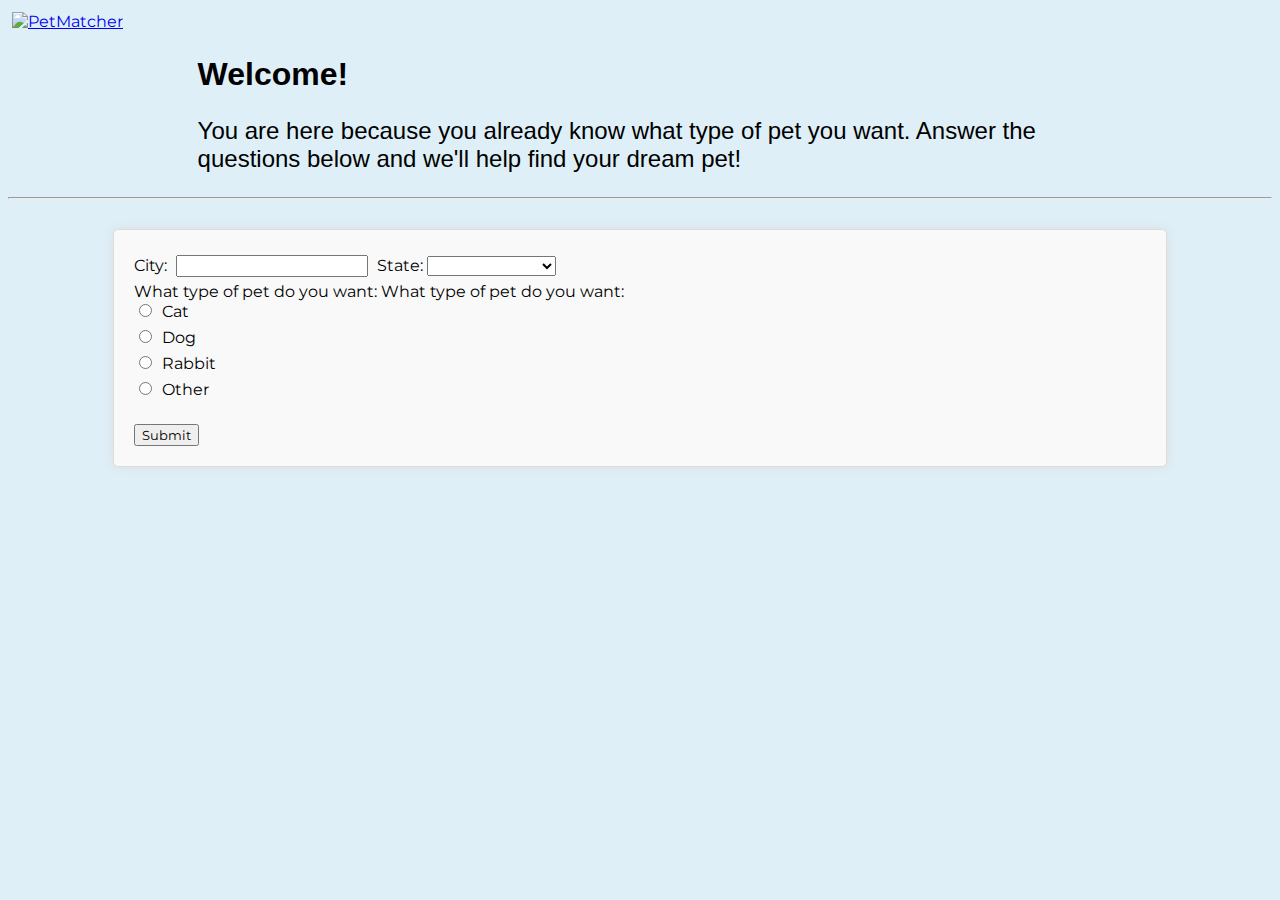
==== petfinder.html @ 6e0e6205 "Added rabbit and other" ====
<!DOCTYPE html>
<html>
<head>
	<link rel="stylesheet" type="text/css" href="styles.css" media="screen"/>
	<title>PetFinder</title>
	<script>
		function showNextQuestion() {
			// Get the selected value from the first question
			var type = document.querySelector('input[name="type"]:checked').value;

			// Show/hide questions based on the selected value
			if (type === "Cat") {
				document.getElementById("catQuestion").style.display = "block";
				document.getElementById("dogQuestion").style.display = "none";
				document.getElementById("rabbitQuestion").style.display = "none";
				document.getElementById("otherQuestion").style.display = "none";
			} else if (type === "Dog") {
				document.getElementById("catQuestion").style.display = "none";
				document.getElementById("dogQuestion").style.display = "block";
				document.getElementById("rabbitQuestion").style.display = "none";
				document.getElementById("otherQuestion").style.display = "none";
			} else if (type === "Rabbit") {
				document.getElementById("catQuestion").style.display = "none";
				document.getElementById("dogQuestion").style.display = "none";
				document.getElementById("rabbitQuestion").style.display = "block";
				document.getElementById("otherQuestion").style.display = "none";
			} else if (type === "Other") {
				document.getElementById("catQuestion").style.display = "none";
				document.getElementById("dogQuestion").style.display = "none";
				document.getElementById("rabbitQuestion").style.display = "none";
				document.getElementById("otherQuestion").style.display = "block";
			}
		}
	</script>
</head>
<body>
	<a href="/index.html"><img src="https://i.imgur.com/AFDeZ98.png" alt="PetMatcher" class="logo"></a>
	<link href="https://fonts.googleapis.com/css?family=Montserrat&display=swap" rel="stylesheet">
	<h1 class="welcome">Welcome!</h1>
	<p class="welcome">You are here because you already know what type of pet you want. Answer the questions below and we'll
		help find your dream pet!<p>
	<hr>
	<form method="get" action="/cgi-bin/finder_script.py">
		<label for="city">City:</label>
		<input name="city" "text" class="textbox">

		<label for="state">State:</label>
		<select name="state" id="statedropdown">
			<option style="display:none">
			<option value="AL">Alabama</option>
			<option value="AK">Alaska</option>
			<option value="AZ">Arizona</option>
			<option value="AR">Arkansas</option>
			<option value="CA">California</option>
			<option value="CO">Colorado</option>
			<option value="CT">Connecticut</option>
			<option value="DE">Delaware</option>
			<option value="DC">Washington DC</option>
			<option value="FL">Florida</option>
			<option value="GA">Georgia</option>
			<option value="HI">Hawaii</option>
			<option value="ID">Idaho</option>
			<option value="IL">Illinois</option>
			<option value="IN">Indiana</option>
			<option value="IA">Iowa</option>
			<option value="KS">Kansas</option>
			<option value="KS">Kansas</option>
			<option value="KY">Kentucky</option>
			<option value="LA">Louisiana</option>
			<option value="ME">Maine</option>
			<option value="MD">Maryland</option>
			<option value="MA">Massachusetts</option>
			<option value="MI">Michigan</option>
			<option value="MN">Minnesota</option>
			<option value="MS">Mississippi</option>
			<option value="MO">Missouri</option>
			<option value="MT">Montana</option>
			<option value="NE">Nebraska</option>
			<option value="NV">Nevada</option>
			<option value="NH">New Hampshire</option>
			<option value="NJ">New Jersey</option>
			<option value="NM">New Mexico</option>
			<option value="NY">New York</option>
			<option value="NC">North Carolina</option>
			<option value="ND">North Dakota</option>
			<option value="OH">Ohio</option>
			<option value="OK">Oklahoma</option>
			<option value="OR">Oregon</option>
			<option value="PA">Pennsylvania</option>
			<option value="RI">Rhode Island</option>
			<option value="SC">South Carolina</option>
			<option value="SD">South Dakota</option>
			<option value="TN">Tennessee</option>
			<option value="TX">Texas</option>
			<option value="UT">Utah</option>
			<option value="VT">Vermont</option>
			<option value="VA">Virginia</option>
			<option value="WA">Washington</option>
			<option value="WV">West Virginia</option>
			<option value="WI">Wisconsin</option>
			<option value="WY">Wyoming</option>
		</select>
		<br>
		<label for="type">What type of pet do you want:</label>
		<label for="type">What type of pet do you want:</label>
		<br>
		<input type="radio" name="type" value="Cat" onchange="showNextQuestion()">Cat<br>
		<input type="radio" name="type" value="Dog" onclick="showNextQuestion()">Dog<br>
		<input type="radio" name="type" value="Rabbit" onclick="showNextQuestion()">Rabbit<br>
		<input type="radio" name="type" value="Other" onclick="showNextQuestion()">Other<br>
		<br>

		<div id="catQuestion" style="display:none;">
			<label for="breed">Any particular breed?</label>
			<select name="breed" id="catdropdown">
			<option style="display:none">
				<option value="">Any</option>
				<option value="Abyssinian">Abyssinian</option>
				<option value="American Bobtail">American Bobtail</option>
				<option value="American Curl">American Curl</option>
				<option value="American Shorthair">American Shorthair</option>
				<option value="American Wirehair">American Wirehair</option>
				<option value="Applehead Siamese">Applehead Siamese</option>
				<option value="Balinese">Balinese</option>
				<option value="Bengal">Bengal</option>
				<option value="Birman">Birman</option>
				<option value="Bombay">Bombay</option>
				<option value="British Shorthair">British Shorthair</option>
				<option value="Burmese">Burmese</option>
				<option value="Burmilla">Burmilla</option>
				<option value="Calico">Calico</option>
				<option value="Canadian Hairless">Canadian Hairless</option>
				<option value="Chartreux">Chartreux</option>
				<option value="Chausie">Chausie</option>
				<option value="Chinchilla">Chinchilla</option>
				<option value="Cornish Rex">Cornish Rex</option>
				<option value="Cymric">Cymric</option>
				<option value="Devon Rex">Devon Rex</option>
				<option value="Dilute Calico">Dilute Calico</option>
				<option value="Dilute Tortoiseshell">Dilute Tortoiseshell</option>
				<option value="Domestic Long Hair">Domestic Long Hair</option>
				<option value="Domestic Medium Hair">Domestic Medium Hair</option>
				<option value="Domestic Short Hair">Domestic Short Hair</option>
				<option value="Egyptian Mau">Egyptian Mau</option>
				<option value="Exotic Shorthair">Exotic Shorthair</option>
				<option value="Extra-Toes Cat / Hemingway Polydactyl">Extra-Toes Cat / Hemingway Polydactyl</option>
				<option value="Havana">Havana</option>
				<option value="Himalayan">Himalayan</option>
				<option value="Japanese Bobtail">Japanese Bobtail</option>
				<option value="Javanese">Javanese</option>
				<option value="Korat">Korat</option>
				<option value="LaPerm">LaPerm</option>
				<option value="Maine">Maine</option>
				<option value="Manx">Manx</option>
				<option value="Munchkin">Munchkin</option>
				<option value="Nebelung">Nebelung</option>
				<option value="Norwegian Forest Cat">Norwegian Forest Cat</option>
				<option value="Ocicat">Ocicat</option>
				<option value="Oriental">Oriental</option>
				<option value="Persian">Persian</option>
				<option value="Pixie-Bob">Pixie-Bob</option>
				<option value="Ragamuffin">Ragamuffin</option>
				<option value="Ragdoll">Ragdoll</option>
				<option value="Russian Blue">Russian Blue</option>
				<option value="Scottish Fold">Scottish Fold</option>
				<option value="Selkirk Rex">Selkirk Rex</option>
				<option value="Siamese">Siamese</option>
				<option value="Siberian">Siberian</option>
				<option value="Silver">Silver</option>
				<option value="Singapura">Singapura</option>
				<option value="Snowshoe">Snowshoe</option>
				<option value="Somali">Somali</option>
				<option value="Sphynx / Hairless Cat">Sphynx / Hairless Cat</option>
				<option value="Tabby">Tabby</option>
				<option value="Tiger">Tiger</option>
				<option value="Tonkinese">Tonkinese</option>
				<option value="Torbie">Torbie</option>
				<option value="Tortoiseshell">Tortoiseshell</option>
				<option value="Turkish Angora">Turkish Angora</option>
				<option value="Turkish Van">Turkish Van</option>
				<option value="Tuxedo">Tuxedo</option>
				<option value="York Chocolate">York Chocolate</option>
			</select>
			<br>
			<br>
			<label for="distance">How far are you willing to travel to get your furry friend?</label><br>
			<input type="radio" name="distance" value=5>5 miles<br>
			<input type="radio" name="distance" value=15>15 miles<br>
			<input type="radio" name="distance" value=25>25 miles<br>
			<input type="radio" name="distance" value=50>50 miles<br>
			<input type="radio" name="distance" value=500>As far as it takes<br>
			<br>
			<label for="age">How old do you want your cat to be?</label><br>
			<input type="radio" name="age" value="baby">Kitten<br>
			<input type="radio" name="age" value="young">Young<br>
			<input type="radio" name="age" value="adult">Adult<br>
			<input type="radio" name="age" value="senior">Senior<br>
			<br>
			<br>
			<label for="declawed">Does your cat need to be declawed?</label><br>
			<input type="radio" name="declawed" value="true">Yes<br>
			<input type="radio" name="declawed" value="">No<br>
			<br>
			<br>
			<label for="needs">Would you be able to give a special needs cat a good home?</label><br>
			<input type="radio" name="needs" value="true">Yes<br>
			<input type="radio" name="needs" value="">No<br>
			<br>

		</div>
		<div id="dogQuestion" style="display:none;">
			<label for="breed">Any particular breed?</label>
			<select name="breed" id="dogdropdown">
			<option style="display:none">
				<option value="">Any</option>
				<option value="Affenpinscher">Affenpinscher</option>
				<option value="Afghan Hound">Afghan Hound</option>
				<option value="Airedale Terrier">Airedale Terrier</option>
				<option value="Akbash">Akbash</option>
				<option value="Akita">Akita</option>
				<option value="Alaskan Malamute">Alaskan Malamute</option>
				<option value="American Bulldog">American Bulldog</option>
				<option value="American Bully">American Bully</option>
				<option value="American Eskimo Dog">American Eskimo Dog</option>
				<option value="American Foxhound">American Foxhound</option>
				<option value="American Hairless Terrier">American Hairless Terrier</option>
				<option value="American Staffordshire Terrier">American Staffordshire Terrier</option>
				<option value="American Water Spaniel">American Water Spaniel</option>
				<option value="Anatolian Shepherd">Anatolian Shepherd</option>
				<option value="Appenzell Mountain Dog">Appenzell Mountain Dog</option>
				<option value="Aussiedoodle">Aussiedoodle</option>
				<option value="Australian Cattle Dog / Blue Heeler">Australian Cattle Dog / Blue Heeler</option>
				<option value="Australian Kelpie">Australian Kelpie</option>
				<option value="Australian Shepherd">Australian Shepherd</option>
				<option value="Australian Terrier">Australian Terrier</option>
				<option value="Basenji">Basenji</option>
				<option value="Basset Hound">Basset Hound</option>
				<option value="Beagle">Beagle</option>
				<option value="Bearded Collie">Bearded Collie</option>
				<option value="Beauceron">Beauceron</option>
				<option value="Bedlington Terrier">Bedlington Terrier</option>
				<option value="Belgian Shepherd / Laekenois">Belgian Shepherd / Laekenois</option>
				<option value="Belgian Shepherd / Malinois">Belgian Shepherd / Malinois</option>
				<option value="Belgian Shepherd / Sheepdog">Belgian Shepherd / Sheepdog</option>
				<option value="Belgian Shepherd / Tervuren">Belgian Shepherd / Tervuren</option>
				<option value="Bernedoodle">Bernedoodle</option>
				<option value="Bernese Mountain Dog">Bernese Mountain Dog</option>
				<option value="Bichon Frise">Bichon Frise</option>
				<option value="Black and Tan Coonhound">Black and Tan Coonhound</option>
				<option value="Black Labrador Retriever">Black Labrador Retriever</option>
				<option value="Black Mouth Cur">Black Mouth Cur</option>
				<option value="Black Russian Terrier">Black Russian Terrier</option>
				<option value="Bloodhound">Bloodhound</option>
				<option value="Blue Lacy">Blue Lacy</option>
				<option value="Bluetick Coonhound">Bluetick Coonhound</option>
				<option value="Boerboel">Boerboel</option>
				<option value="Border Collie">Border Collie</option>
				<option value="Border Terrier">Border Terrier</option>
				<option value="Borzoi">Borzoi</option>
				<option value="Boston Terrier">Boston Terrier</option>
				<option value="Bouvier des Flandres">Bouvier des Flandres</option>
				<option value="Boxer">Boxer</option>
				<option value="Boykin Spaniel">Boykin Spaniel</option>
				<option value="Briard">Briard</option>
				<option value="Brittany">Brittany</option>
				<option value="Brussels Griffon">Brussels Griffon</option>
				<option value="Bull Terrier">Bull Terrier</option>
				<option value="Bulldog">Bulldog</option>
				<option value="Bullmastiff">Bullmastiff</option>
				<option value="Cairn Terrier">Cairn Terrier</option>
				<option value="Canaan Dog">Canaan Dog</option>
				<option value="Cane Corso">Cane Corso</option>
				<option value="Cardigan Welsh Corgi">Cardigan Welsh Corgi</option>
				<option value="Catahoula Leopard Dog">Catahoula Leopard Dog</option>
				<option value="Caucasian Shepherd / Caucasian Ovtcharka">Caucasian Shepherd / Caucasian Ovtcharka</option>
				<option value="Cavalier King Charles Spaniel">Cavalier King Charles Spaniel</option>
				<option value="Chesapeake Bay Retriever">Chesapeake Bay Retriever</option>
				<option value="Chihuahua">Chihuahua</option>
				<option value="Chinese Crested">Chinese Crested</option>
				<option value="Chinese Shar-Pei">Chinese Shar-Pei</option>
				<option value="Chinook">Chinook</option>
				<option value="Chow Chow">Chow Chow</option>
				<option value="Clumber Spaniel">Clumber Spaniel</option>
				<option value="Cockapoo">Cockapoo</option>
				<option value="Cocker Spaniel">Cocker Spaniel</option>
				<option value="Collie">Collie</option>
				<option value="Coton de Tulear">Coton de Tulear</option>
				<option value="Curly-Coated Retriever">Curly-Coated Retriever</option>
				<option value="Dachshund">Dachshund</option>
				<option value="Dalmatian">Dalmatian</option>
				<option value="Dandie Dinmont Terrier">Dandie Dinmont Terrier</option>
				<option value="Doberman Pinscher">Doberman Pinscher</option>
				<option value="Dogo Argentino">Dogo Argentino</option>
				<option value="Dogue de Bordeaux">Dogue de Bordeaux</option>
				<option value="Dutch Shepherd">Dutch Shepherd</option>
				<option value="English Cocker Spaniel">English Cocker Spaniel</option>
				<option value="English Foxhound">English Foxhound</option>
				<option value="English Setter">English Setter</option>
				<option value="English Springer Spaniel">English Springer Spaniel</option>
				<option value="English Toy Spaniel">English Toy Spaniel</option>
				<option value="Entlebucher Mountain Dog">Entlebucher Mountain Dog</option>
				<option value="Field Spaniel">Field Spaniel</option>
				<option value="Finnish Lapphund">Finnish Lapphund</option>
				<option value="Finnish Spitz">Finnish Spitz</option>
				<option value="Flat-Coated Retriever">Flat-Coated Retriever</option>
				<option value="French Bulldog">French Bulldog</option>
				<option value="German Pinscher">German Pinscher</option>
				<option value="German Shepherd Dog">German Shepherd Dog</option>
				<option value="German Shorthaired Pointer">German Shorthaired Pointer</option>
				<option value="German Spitz">German Spitz</option>
				<option value="German Wirehaired Pointer">German Wirehaired Pointer</option>
				<option value="Giant Schnauzer">Giant Schnauzer</option>
				<option value="Glen of Imaal Terrier">Glen of Imaal Terrier</option>
				<option value="Golden Retriever">Golden Retriever</option>
				<option value="Goldendoodle">Goldendoodle</option>
				<option value="Gordon Setter">Gordon Setter</option>
				<option value="Great Dane">Great Dane</option>
				<option value="Great Pyrenees">Great Pyrenees</option>
				<option value="Greater Swiss Mountain Dog">Greater Swiss Mountain Dog</option>
				<option value="Greyhound">Greyhound</option>
				<option value="Hamiltonstovare">Hamiltonstovare</option>
				<option value="Harrier">Harrier</option>
				<option value="Havanese">Havanese</option>
				<option value="Hound">Hound</option>
				<option value="Hovawart">Hovawart</option>
				<option value="Husky">Husky</option>
				<option value="Ibizan Hound">Ibizan Hound</option>
				<option value="Icelandic Sheepdog">Icelandic Sheepdog</option>
				<option value="Illyrian Sheepdog">Illyrian Sheepdog</option>
				<option value="Irish Setter">Irish Setter</option>
				<option value="Irish Terrier">Irish Terrier</option>
				<option value="Irish Water Spaniel">Irish Water Spaniel</option>
				<option value="Irish Wolfhound">Irish Wolfhound</option>
				<option value="Italian Greyhound">Italian Greyhound</option>
				<option value="Jack Russell Terrier">Jack Russell Terrier</option>
				<option value="Japanese Chin">Japanese Chin</option>
				<option value="Jindo">Jindo</option>
				<option value="Kai Dog">Kai Dog</option>
				<option value="Karelian Bear Dog">Karelian Bear Dog</option>
				<option value="Keeshond">Keeshond</option>
				<option value="Kerry Blue Terrier">Kerry Blue Terrier</option>
				<option value="Kishu">Kishu</option>
				<option value="Klee Kai">Klee Kai</option>
				<option value="Komondor">Komondor</option>
				<option value="Kuvasz">Kuvasz</option>
				<option value="Kyi Leo">Kyi Leo</option>
				<option value="Labradoodle">Labradoodle</option>
				<option value="Labrador Retriever">Labrador Retriever</option>
				<option value="Lakeland Terrier">Lakeland Terrier</option>
				<option value="Leonberger">Leonberger</option>
				<option value="Lhasa Apso">Lhasa Apso</option>
				<option value="Lowchen">Lowchen</option>
				<option value="Maltese">Maltese</option>
				<option value="Manchester Terrier">Manchester Terrier</option>
				<option value="Mastiff">Mastiff</option>
				<option value="Miniature Pinscher">Miniature Pinscher</option>
				<option value="Miniature Schnauzer">Miniature Schnauzer</option>
				<option value="Mixed Breed">Mixed Breed</option>
				<option value="Mountain Cur">Mountain Cur</option>
				<option value="Mudi">Mudi</option>
				<option value="Neapolitan Mastiff">Neapolitan Mastiff</option>
				<option value="Newfoundland">Newfoundland</option>
				<option value="Norfolk Terrier">Norfolk Terrier</option>
				<option value="Norwegian Buhund">Norwegian Buhund</option>
				<option value="Norwegian Elkhound">Norwegian Elkhound</option>
				<option value="Norwegian Lundehund">Norwegian Lundehund</option>
				<option value="Norwich Terrier">Norwich Terrier</option>
				<option value="Nova Scotia Duck Tolling Retriever">Nova Scotia Duck Tolling Retriever</option>
				<option value="Old English Sheepdog">Old English Sheepdog</option>
				<option value="Otterhound">Otterhound</option>
				<option value="Papillon">Papillon</option>
				<option value="Parson Russell Terrier">Parson Russell Terrier</option>
				<option value="Pekingese">Pekingese</option>
				<option value="Pembroke Welsh Corgi">Pembroke Welsh Corgi</option>
				<option value="Petit Basset Griffon Vendeen">Petit Basset Griffon Vendeen</option>
				<option value="Pharaoh Hound">Pharaoh Hound</option>
				<option value="Plott">Plott</option>
				<option value="Pointer">Pointer</option>
				<option value="Polish Lowland Sheepdog">Polish Lowland Sheepdog</option>
				<option value="Pomeranian">Pomeranian</option>
				<option value="Poodle">Poodle</option>
				<option value="Portuguese Podengo Pequeno">Portuguese Podengo Pequeno</option>
				<option value="Portuguese Water Dog">Portuguese Water Dog</option>
				<option value="Pug">Pug</option>
				<option value="Puli">Puli</option>
				<option value="Pyrenean Shepherd">Pyrenean Shepherd</option>
				<option value="Rat Terrier">Rat Terrier</option>
				<option value="Redbone Coonhound">Redbone Coonhound</option>
				<option value="Retriever">Retriever</option>
				<option value="Rhodesian Ridgeback">Rhodesian Ridgeback</option>	
				<option value="Rottweiler">Rottweiler</option>
				<option value="Saint Bernard">Saint Bernard</option>
				<option value="Saluki">Saluki</option>
				<option value="Samoyed">Samoyed</option>
				<option value="Schipperke">Schipperke</option>
				<option value="Schnoodle">Schnoodle</option>
				<option value="Scottish Deerhound">Scottish Deerhound</option>
				<option value="Scottish Terrier">Scottish Terrier</option>
				<option value="Sealyham Terrier">Sealyham Terrier</option>
				<option value="Setter">Setter</option>
				<option value="Shar Pei">Shar Pei</option>
				<option value="Shetland Sheepdog">Shetland Sheepdog</option>
				<option value="Shiba Inu">Shiba Inu</option>
				<option value="Shih Tzu">Shih Tzu</option>
				<option value="Siberian Husky">Siberian Husky</option>
				<option value="Silky Terrier">Silky Terrier</option>
				<option value="Skye Terrier">Skye Terrier</option>
				<option value="Sloughi">Sloughi</option>
				<option value="Small Munsterlander Pointer">Small Munsterlander Pointer</option>
				<option value="Soft Coated Wheaten Terrier">Soft Coated Wheaten Terrier</option>
				<option value="Stabyhoun">Stabyhoun</option>
				<option value="Staffordshire Bull Terrier">Staffordshire Bull Terrier</option>
				<option value="Standard Schnauzer">Standard Schnauzer</option>
				<option value="Sussex Spaniel">Sussex Spaniel</option>
				<option value="Swedish Vallhund">Swedish Vallhund</option>
				<option value="Terrier">Terrier</option>
				<option value="Thai Ridgeback">Thai Ridgeback</option>
				<option value="Tibetan Mastiff">Tibetan Mastiff</option>
				<option value="Tibetan Spaniel">Tibetan Spaniel</option>
				<option value="Tibetan Terrier">Tibetan Terrier</option>
				<option value="Toy Fox Terrier">Toy Fox Terrier</option>
				<option value="Treeing Tennessee Brindle">Treeing Tennessee Brindle</option>
				<option value="Treeing Walker Coonhound">Treeing Walker Coonhound</option>
				<option value="Vizsla">Vizsla</option>
				<option value="Weimaraner">Weimaraner</option>
				<option value="Welsh Springer Spaniel">Welsh Springer Spaniel</option>
				<option value="Welsh Terrier">Welsh Terrier</option>
				<option value="West Highland White Terrier">West Highland White Terrier</option>
				<option value="Whippet">Whippet</option>
				<option value="Wire Fox Terrier">Wire Fox Terrier</option>
				<option value="Wirehaired Pointing Griffon">Wirehaired Pointing Griffon</option>
				<option value="Xoloitzcuintli">Xoloitzcuintli</option>
				<option value="Yorkshire Terrier">Yorkshire Terrier</option>
			</select>
			<br>
			<br>
			<br>
			<label for="distance">How far are you willing to travel to get your furry friend?</label><br>
			<input type="radio" name="distance" value=5>5 miles<br>
			<input type="radio" name="distance" value=15>15 miles<br>
			<input type="radio" name="distance" value=25>25 miles<br>
			<input type="radio" name="distance" value=50>50 miles<br>
			<input type="radio" name="distance" value=500>As far as it takes<br>
			<br>
			<label for="age">How old do you want your dog to be?</label><br>

			<input type="checkbox" name="age" value="baby">Puppy<br>
			<input type="checkbox" name="age" value="young">Young<br>
			<input type="checkbox" name="age" value="adult">Adult<br>
			<input type="checkbox" name="age" value="senior">Senior<br>
			<br>
			<br>
			<label for="needs">Would you be able to give a special needs dog a good home?</label><br>
			<input type="radio" name="needs" value="true">Yes<br>
			<input type="radio" name="needs" value="">No<br>
			<br>
		</div>
	</div>
	<div id="rabbitQuestion" style="display:none;">
		<label for="breed">Any particular breed?</label>
		<select name="breed" id="rabbitdropdown">
		<option style="display:none">
			<option value="">Any</option>
			<option value="American">American</option>
			<option value="American Fuzzy Lop">American Fuzzy Lop</option>
			<option value="American Sable">American Sable</option>
			<option value="Angora Rabbit">Angora Rabbit</option>
			<option value="Belgian Hare">Belgian Hare</option>
			<option value="Beveren">Beveren</option>
			<option value="Britannia Petite">Britannia Petite</option>
			<option value="Bunny Rabbit">Bunny Rabbit</option>
			<option value="Californian">Californian</option>
			<option value="Champagne D'Argent">Champagne D'Argent</option>
			<option value="Checkered Giant">Checkered Giant</option>
			<option value="Chinchilla">Chinchilla</option>
			<option value="Cinnamon">Cinnamon</option>
			<option value="Creme D'Argent">Creme D'Argent</option>
			<option value="Dutch">Dutch</option>
			<option value="Dwarf">Dwarf</option>
			<option value="Dwarf Eared">Dwarf Eared</option>
			<option value="English Lop">English Lop</option>
			<option value="English Spot">English Spot</option>
			<option value="Flemish Giant">Flemish Giant</option>
			<option value="Florida White">Florida White</option>
			<option value="French Lop">French Lop</option>
			<option value="Harlequin">Harlequin</option>
			<option value="Havana">Havana</option>
			<option value="Himalayan">Himalayan</option>
			<option value="Holland Lop">Holland Lop</option>
			<option value="Hotot">Hotot</option>
			<option value="Jersey Wooly">Jersey Wooly</option>
			<option value="Lionhead">Lionhead</option>
			<option value="Mini Lop">Mini Lop</option>
			<option value="Mini Rex">Mini Rex</option>
			<option value="Netherland Dwarf">Netherland Dwarf</option>
			<option value="New Zealand">New Zealand</option>
			<option value="Palomino">Palomino</option>
			<option value="Polish">Polish</option>
			<option value="Rex">Rex</option>
			<option value="Rhinelander">Rhinelander</option>
			<option value="Satin">Satin</option>	
			<option value="Silver">Silver</option>	
			<option value="Silver Fox">Silver Fox</option>
			<option value="Silver Marten">Silver Marten</option>
			<option value="Tan">Tan</option>
		</select>
			<br>
			<br>
			<br>
			<label for="distance">How far are you willing to travel to get your furry friend?</label><br>
			<input type="radio" name="distance" value=5>5 miles<br>
			<input type="radio" name="distance" value=15>15 miles<br>
			<input type="radio" name="distance" value=25>25 miles<br>
			<input type="radio" name="distance" value=50>50 miles<br>
			<input type="radio" name="distance" value=500>As far as it takes<br>
			<br>
			<label for="age">How old do you want your rabbit to be?</label><br>

			<input type="checkbox" name="age" value="baby">Baby<br>
			<input type="checkbox" name="age" value="young">Young<br>
			<input type="checkbox" name="age" value="adult">Adult<br>
			<input type="checkbox" name="age" value="senior">Senior<br>
			<br>
			<br>
			<label for="needs">Would you be able to give a special needs rabbit a good home?</label><br>
			<input type="radio" name="needs" value="true">Yes<br>
			<input type="radio" name="needs" value="">No<br>
			<br>
	</div>
	<div id="otherQuestion" style="display:none;">
		<label for="distance">How far are you willing to travel to get your furry friend?</label><br>
			<input type="radio" name="distance" value=5>5 miles<br>
			<input type="radio" name="distance" value=15>15 miles<br>
			<input type="radio" name="distance" value=25>25 miles<br>
			<input type="radio" name="distance" value=50>50 miles<br>
			<input type="radio" name="distance" value=500>As far as it takes<br>
			<br>
	</div>
		<input type="submit" value="Submit">
	</form>
</body>
</html>
---- styles.css ----
* {
    font-family: 'Montserrat', sans-serif;
}

body {
    background-image: url('https://images.unsplash.com/photo-1575905078445-7f5cf97d9a7f');
    background-size: cover;
    background-color: #deeff7;
}



.logo {
    display: inline;
    padding: 4px;
    width: 100px;
}

form {
    margin: 30px auto;
    width: 80%;
    padding: 20px;
    background-color: #f9f9f9;
    border: 1px solid #ddd;
    border-radius: 5px;
    box-shadow: 0 0 10px #ddd;
}

#matcherform {
    text-align: center;
}

input[type=radio] {
    padding: 10px;
    border: 2px solid #ccc;
    border-radius: 50%;
    background-color: #f1f1f1;
    margin-right: 10px;
}

label, input[type=radio] {
    margin-bottom: 10px;
}

@media (max-width: 600px) {
    form {
        width: 100%;
    }
}

.row {
  display: flex;
}

.column {
  padding: 20px;
}

.pet-image {
    width: 100%;
    height: auto;
    vertical-align: middle;
    max-height: 180px;
}

.textbox {
    margin: 5px;
}

#statedropdown {
    max-width: 150px;
}

input.slider {
    display: flex;
    width: 70%;
    /* flex-direction: column; */
    justify-content: center;
    align-items: center;
    margin-top: 20px;
    margin-left: auto;
    margin-right: auto;
  }
  
input.slider input[type=range] {
    -webkit-appearance: none;
    width: 100%;
    height: 10px;
    border-radius: 5px;
    background-color: #eee;
    outline: none;
    margin: 0;
    padding: 0;
    cursor: pointer;
}
  
input.slider input[type=range]:focus {
    outline: none;
}
  
input.slider input[type=range]::-webkit-slider-thumb {
    -webkit-appearance: none;
    width: 20px;
    height: 20px;
    border-radius: 50%;
    background-color: #2196F3;
    cursor: pointer;
}
  
input.slider input[type=range]::-moz-range-thumb {
    width: 20px;
    height: 20px;
    border-radius: 50%;
    background-color: #2196F3;
    cursor: pointer;
}
  
label.slider  {
    display: inline-block;
    text-align: center;
    width: calc(70% / 5);
    font-size: 14px;
    color: #999;
    margin-top: 10px;
    flex-wrap: wrap;
    justify-content: space-between;
    margin-left: auto;
    margin-right: auto;

}

div.slider {
    margin-left: auto;
    margin-right: auto;
    text-align: center;
    margin: auto;
    width: 70%;
}


h3 {
    font-size: 20px;
    font-family: Verdana;
}
#submit-button {
    padding:5px 15px;
    background: #deeff7;
    color: gray;
    border:1px solid gray;
    cursor:pointer;
    -webkit-border-radius: 5px;
    border-radius: 5px;
    margin-left: auto;
    margin-right: auto;
    text-align: center;
}

.multiplechoice {
    text-align: left;
}

label.multiplechoice {
    font-size:24px;
}

input.multiplechoice {
    font-size: 20px;
}

.welcome {
    margin-left: 15%;
    margin-right: 15%;
    font-family: Helvetica;
}

p.welcome {
    font-size: 24px;
}
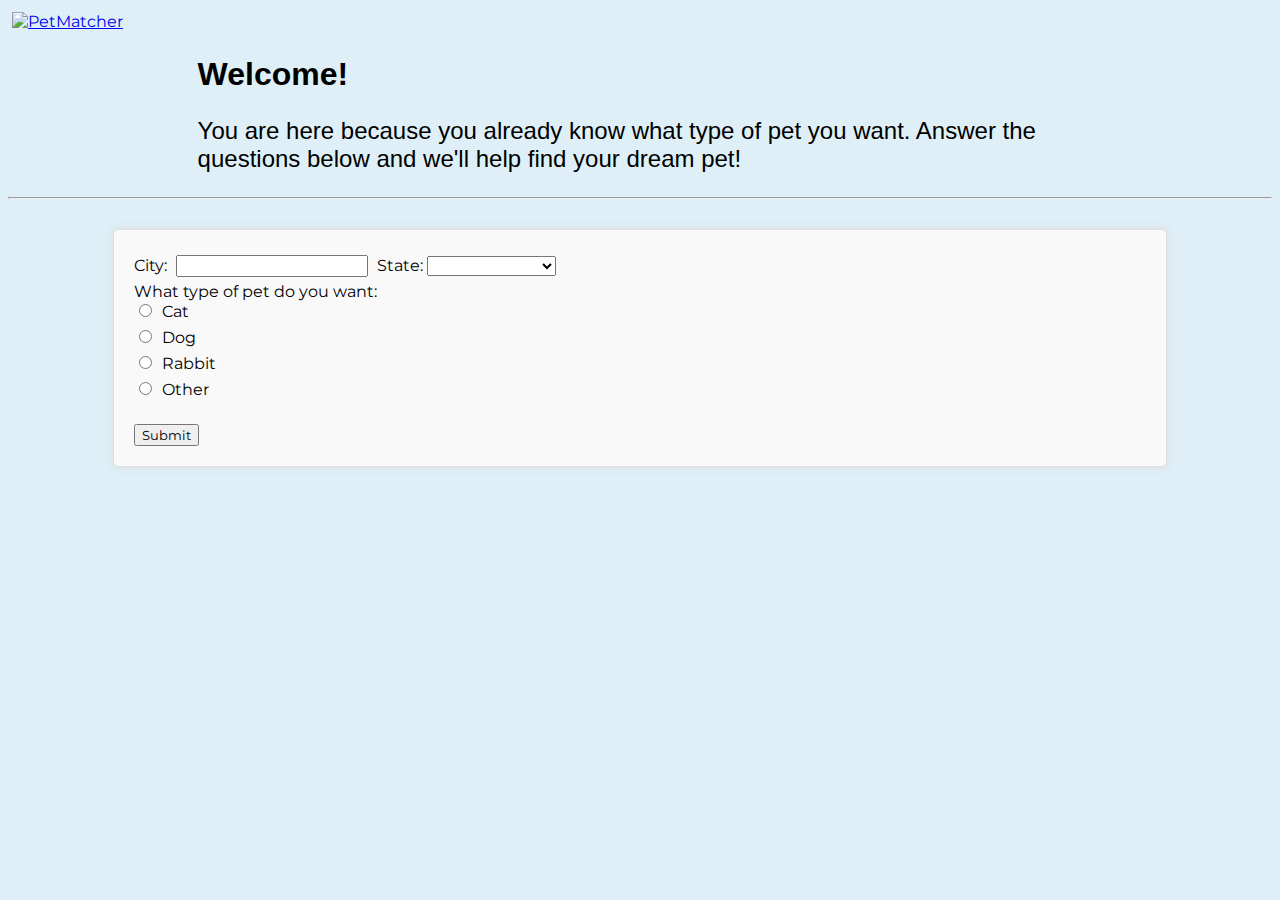
==== commit 9a9d788b: "deleted duplicate question" ====
--- a/petfinder.html
+++ b/petfinder.html
@@ -101,7 +101,6 @@
 			<option value="WY">Wyoming</option>
 		</select>
 		<br>
-		<label for="type">What type of pet do you want:</label>
 		<label for="type">What type of pet do you want:</label>
 		<br>
 		<input type="radio" name="type" value="Cat" onchange="showNextQuestion()">Cat<br>
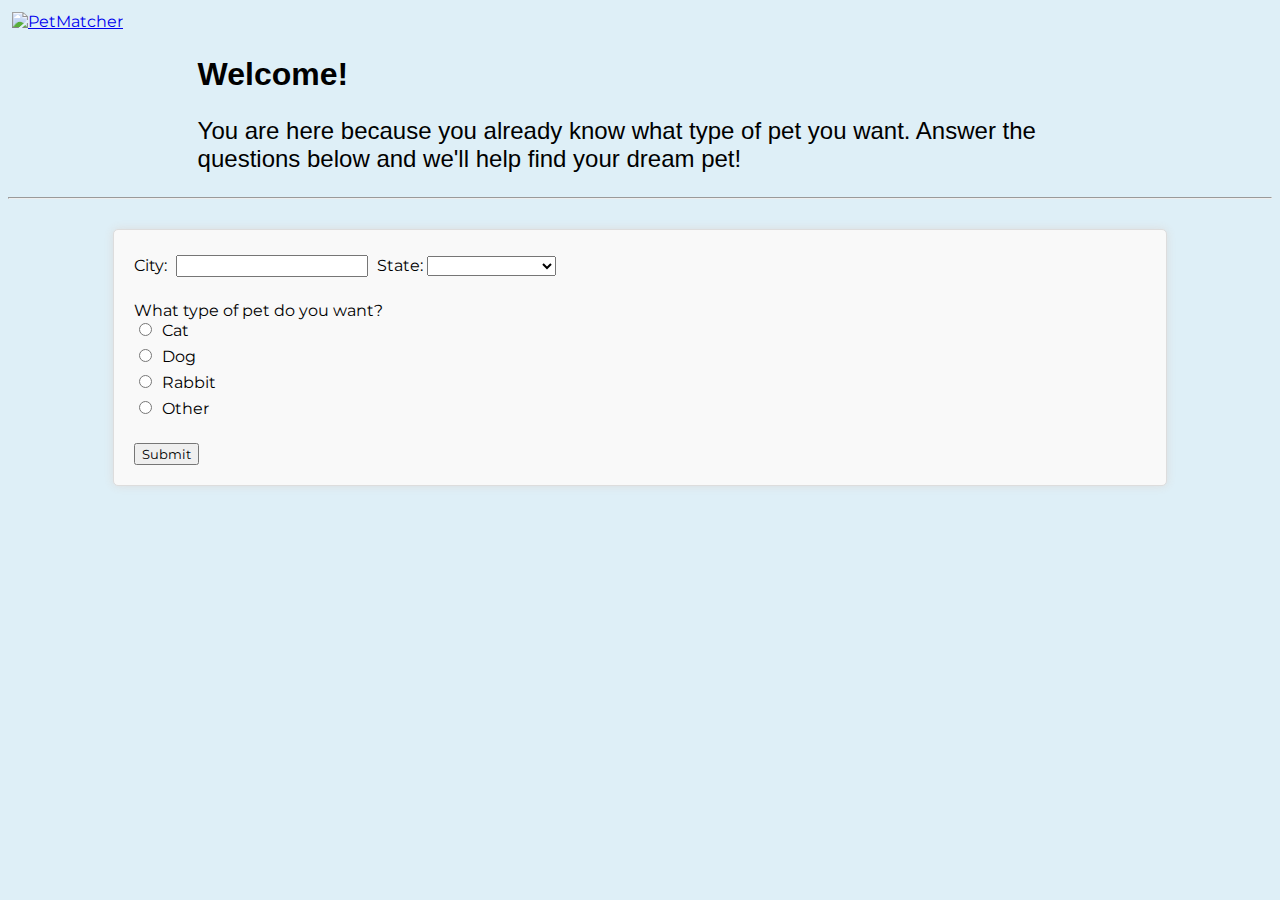
==== commit 8a9f22c2: "Fixed question label" ====
--- a/petfinder.html
+++ b/petfinder.html
@@ -101,7 +101,8 @@
 			<option value="WY">Wyoming</option>
 		</select>
 		<br>
-		<label for="type">What type of pet do you want:</label>
+		<br>
+		<label for="type">What type of pet do you want?</label>
 		<br>
 		<input type="radio" name="type" value="Cat" onchange="showNextQuestion()">Cat<br>
 		<input type="radio" name="type" value="Dog" onclick="showNextQuestion()">Dog<br>
